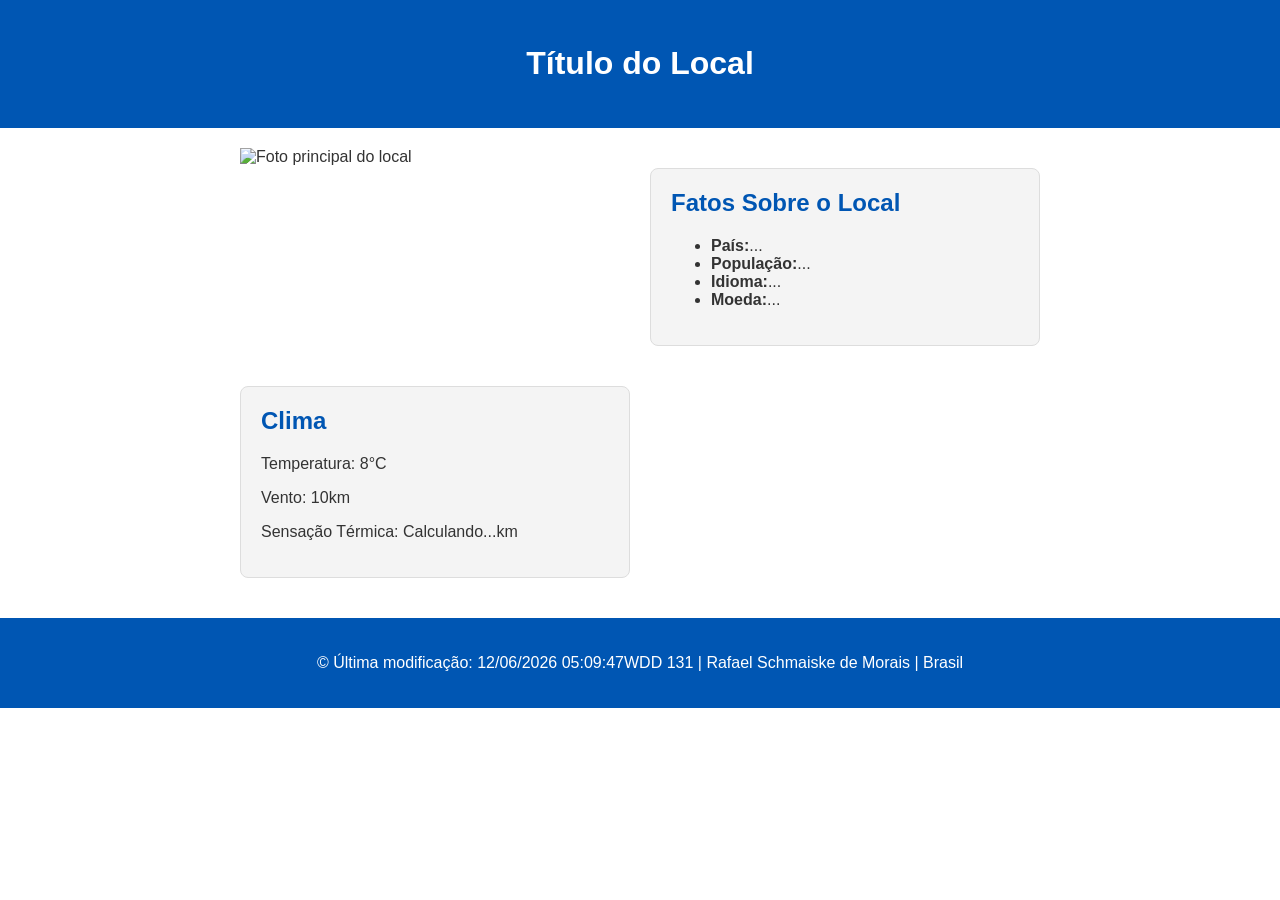
==== local.html @ b4053f3f "base inicial da pagina" ====
<!DOCTYPE html>
<html lang="en-US">
<head>
    <meta charset="UTF-8">
    <meta name="viewport" content="width=device-width, initial-scale=1">
    <title>WDD 131 - Tarefa: Página do Local</title>
    <meta name="description" content="Página web sobre um local específico desenvolvido para a disciplina WDD 131">
    <meta name="author" content="Rafael Schmaiske de Morais">
    
    <link rel="stylesheet" href="estilos/local.css">

    <script src="scripts/local.js" defer></script>

</head>
<body>
    <header>
        <h1>Título do Local</h1>
    </header>

    <main>

        <section>
            <picture>
                <source media="(min-width768px)" srcset="imagens/lugar-grande.webp">
                <img src="imagens/lugar-pequeno.webp" alt="Foto principal do local" loading="lazy">
            </picture>
        </section>

        <section class="card">
            <h2>Fatos Sobre o Local</h2>
            <ul>
                <li><strong>País:</strong>...</li>
                <li><strong>População:</strong>...</li>
                <li><strong>Idioma:</strong>...</li>
                <li><strong>Moeda:</strong>...</li>
            </ul>
        </section>

        <section class="card">
            <h2>Clima</h2>
            <div class="weather-content">
                <span class="weather-icon"></span>
                <p>Temperatura: <span id="temp">8</span>°C</p>
                <p>Vento: <span id="wind">10</span>km</p>
                <p>Sensação Térmica: <span id="weather">Calculando...</span>km</p>
            </div>
        </section>
    </main>

    <footer>
        <p>&copy; <span id="currentyear"></span>WDD 131 | Rafael Schmaiske de Morais | Brasil</p>
        <p id="lastModified"></p>
    </footer>
</body>
</html>
---- estilos/local.css ----
:root{
    --primary-color: #0056b3;
    --secondary-color: #f4f4f4;
    --text-color: #333;
    --accent-color: #ffcc00;
    --font-family: Arial, sans-serif;
}

body {
    font-family: var(--font-family);
    margin: 0;
    padding: 0;
    color: var(--text-color);
    background-color: #fff;
}

header {
    background-color: var(--primary-color);
    color: #fff;
    text-align: center;
    padding: 1.5rem;
}

main {
    max-width: 800px;
    margin: 20px auto;
    padding: 0 20px;
}

.hero img {
    width: 100%;
    height: auto;
    border-radius: 8px;
}

.card {
    background-color: var(--secondary-color);
    border: 1px solid #ddd;
    border-radius: 8px;
    padding: 20px;
    margin-top: 20px;
}

.card h2 {
    margin-top: 0;
    color: var(--primary-color);
}

footer {
    text-align: center;
    padding: 20px;
    background-color: var(--primary-color);
    color: #fff;
    margin-top: 40px;
}

@media (min-width: 768px) {
    main{
        display: grid;
        grid-template-columns: 1fr 1fr;
        gap: 20px;
    }
    .hero {
        grid-column: 1 / -1;
    }
}
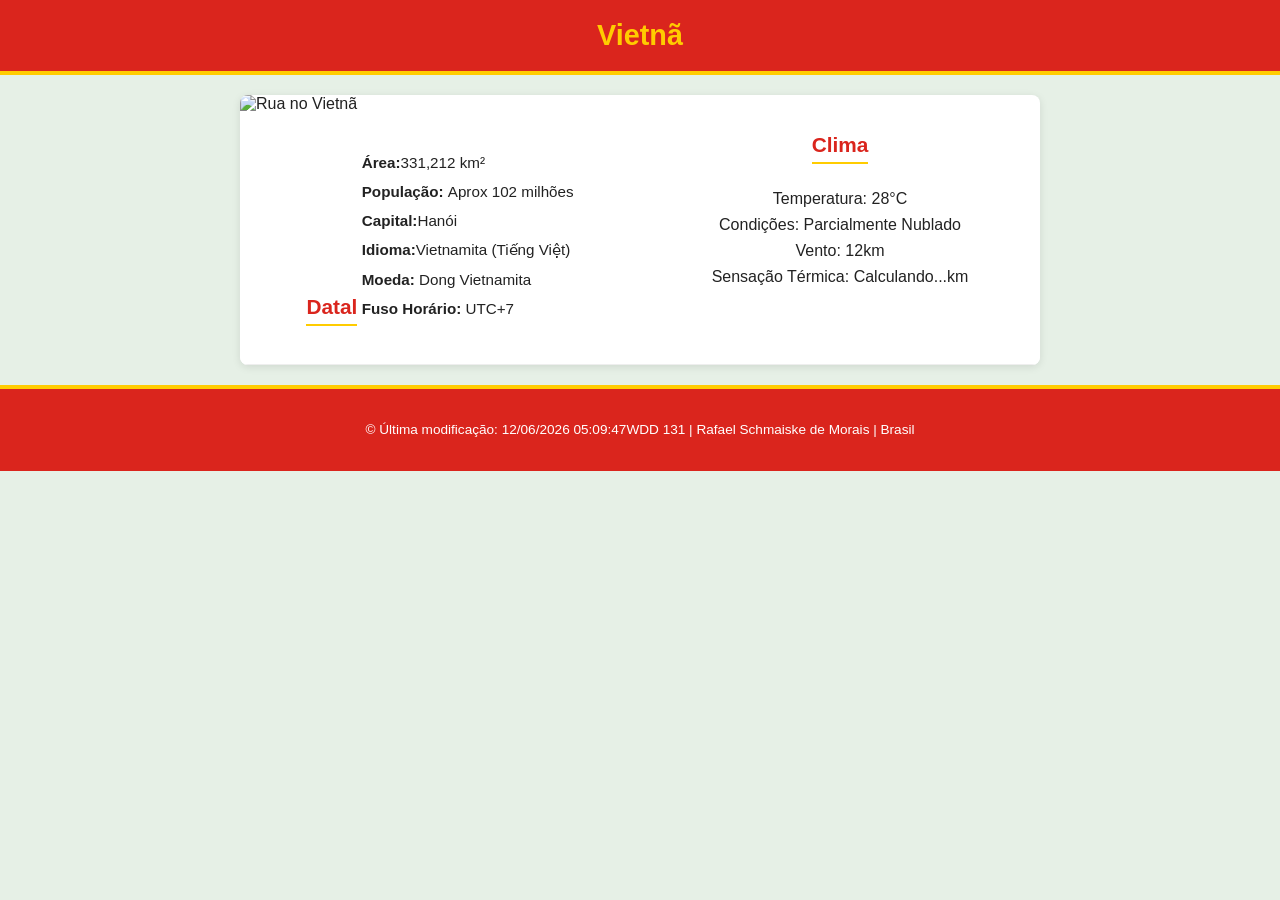
==== commit 442a8f4f: "melhorias e estilização" ====
--- a/local.html
+++ b/local.html
@@ -14,25 +14,27 @@
 </head>
 <body>
     <header>
-        <h1>Título do Local</h1>
+        <h1>Vietnã</h1>
     </header>
 
     <main>
 
-        <section>
+        <section class="hero">
             <picture>
-                <source media="(min-width768px)" srcset="imagens/lugar-grande.webp">
-                <img src="imagens/lugar-pequeno.webp" alt="Foto principal do local" loading="lazy">
+                <source media="(min-width: 768px)" srcset="imagens/vietna-grande.webp">
+                <img src="imagens/vietna-pequeno.webp" alt="Rua no Vietnã" loading="lazy">
             </picture>
         </section>
 
         <section class="card">
-            <h2>Fatos Sobre o Local</h2>
-            <ul>
-                <li><strong>País:</strong>...</li>
-                <li><strong>População:</strong>...</li>
-                <li><strong>Idioma:</strong>...</li>
-                <li><strong>Moeda:</strong>...</li>
+            <h2>Datal</h2>
+            <ul class="data-list">
+                <li><strong>Área:</strong>331,212 km²</li>
+                <li><strong>População: </strong>Aprox 102 milhões</li>
+                <li><strong>Capital:</strong>Hanói</li>
+                <li><strong>Idioma:</strong>Vietnamita (Tiếng Việt)</li>
+                <li><strong>Moeda:</strong> Dong Vietnamita</li>
+                <li><strong>Fuso Horário:</strong> UTC+7</li>
             </ul>
         </section>
 
@@ -40,8 +42,9 @@
             <h2>Clima</h2>
             <div class="weather-content">
                 <span class="weather-icon"></span>
-                <p>Temperatura: <span id="temp">8</span>°C</p>
-                <p>Vento: <span id="wind">10</span>km</p>
+                <p>Temperatura: <span id="temp">28</span>°C</p>
+                <p>Condições: Parcialmente Nublado</p>
+                <p>Vento: <span id="wind">12</span>km</p>
                 <p>Sensação Térmica: <span id="weather">Calculando...</span>km</p>
             </div>
         </section>
--- a/estilos/local.css
+++ b/estilos/local.css
@@ -1,8 +1,10 @@
 :root{
-    --primary-color: #0056b3;
-    --secondary-color: #f4f4f4;
-    --text-color: #333;
+    --primary-color: #da251d;
+    --secondary-color: #f9f9f9;
+    --text-color: #222222;
     --accent-color: #ffcc00;
+    --bg--color: #e6f0e6;
+    --card-bg: #ffffff;
     --font-family: Arial, sans-serif;
 }
 
@@ -11,39 +13,73 @@
     margin: 0;
     padding: 0;
     color: var(--text-color);
-    background-color: #fff;
+    background-color: var(--bg--color);
 }
 
 header {
     background-color: var(--primary-color);
-    color: #fff;
+    color: var(--accent-color);
     text-align: center;
-    padding: 1.5rem;
+    padding: 1.2rem;
+    border-bottom: 4px solid var(--accent-color);
+}
+
+header h1{
+    margin: 0;
+    font-size: 1.8rem;
 }
 
 main {
-    max-width: 800px;
+    max-width: 600px;
     margin: 20px auto;
-    padding: 0 20px;
+    background-color: var(--card-bg);
+    box-shadow: 0 2px 8px rgba(0, 0, 0, 0.1);
+    border-radius: 8px;
+    overflow: hidden;
 }
 
-.hero img {
+.hero img, .hero picture {
     width: 100%;
     height: auto;
-    border-radius: 8px;
+    display: block;
 }
 
 .card {
-    background-color: var(--secondary-color);
-    border: 1px solid #ddd;
-    border-radius: 8px;
+    background-color: var(--card-bg);
+    border-bottom: 1px solid #eee;
+    text-align: center;
     padding: 20px;
-    margin-top: 20px;
 }
 
 .card h2 {
+    font-size: 1.3rem;
     margin-top: 0;
     color: var(--primary-color);
+    border-bottom: 2px solid var(--accent-color);
+    padding-bottom: 5px;
+    display: inline-block;
+}
+
+.card ul {
+    list-style: none;
+    padding: 0;
+    margin: 15px 0 0 0;
+    text-align: left;
+    display: inline-block;
+}
+
+.card ul li {
+    padding: 6px 0;
+    font-size: 0.95rem;
+}
+
+.weather-icon {
+    font-size: 3rem;
+    margin-bottom: 10px;
+}
+
+.weather-content p {
+    margin: 8px 0;
 }
 
 footer {
@@ -51,14 +87,16 @@
     padding: 20px;
     background-color: var(--primary-color);
     color: #fff;
-    margin-top: 40px;
+    font-size: 0.85rem;
+    border-top: 4px solid var(--accent-color);
 }
 
 @media (min-width: 768px) {
     main{
+        max-width: 800px;
         display: grid;
         grid-template-columns: 1fr 1fr;
-        gap: 20px;
+        gap: 0px;
     }
     .hero {
         grid-column: 1 / -1;
